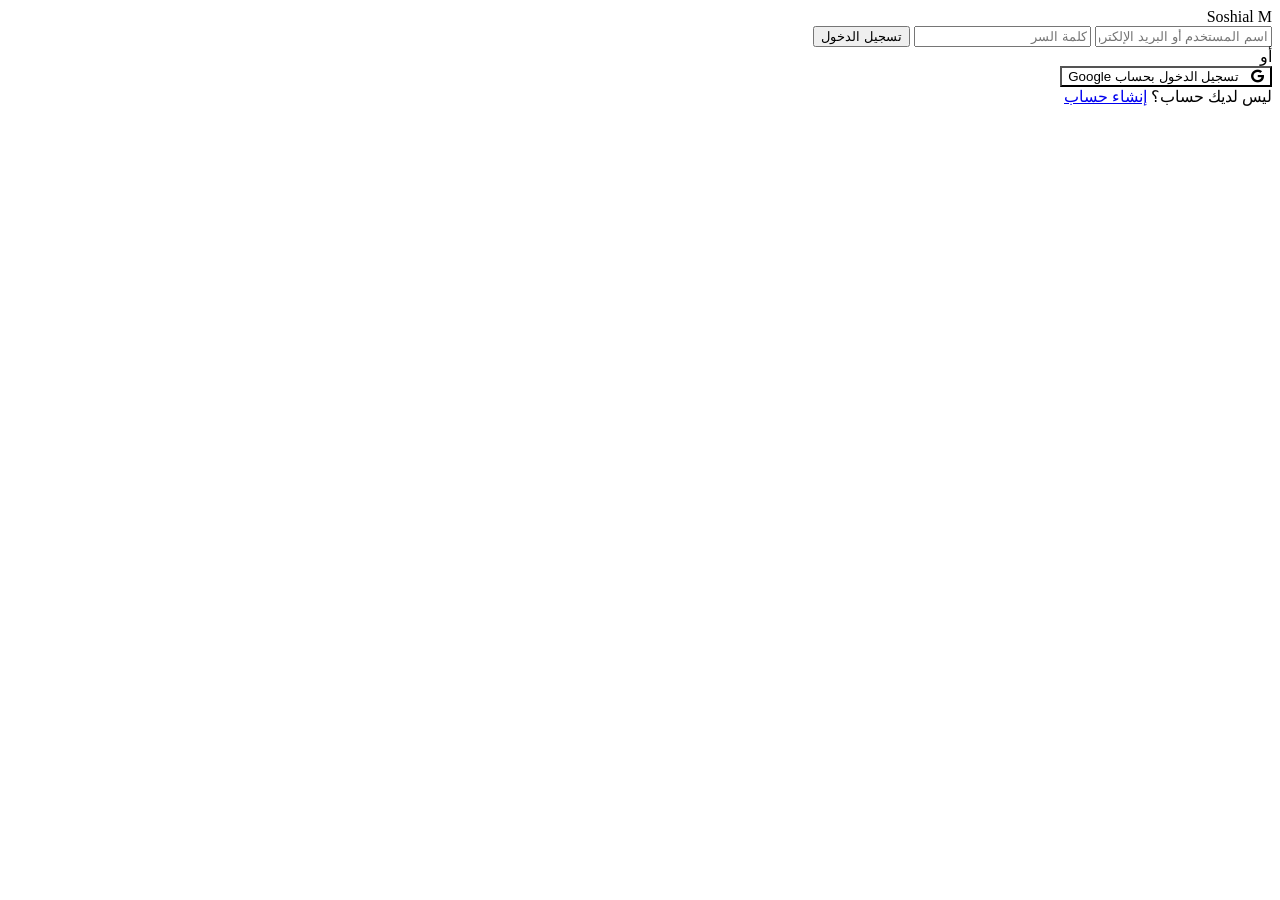
==== index.html @ 29a03dfa "Update and rename Praa.html to index.html" ====
<!DOCTYPE html>
<html lang="ar" dir="rtl">
<head>
    <meta charset="UTF-8">
    <meta name="viewport" content="width=device-width, initial-scale=1.0">
    <title>Soshial M - تطبيق التواصل الاجتماعي</title>
    <link rel="stylesheet" href="https://cdnjs.cloudflare.com/ajax/libs/font-awesome/6.4.0/css/all.min.css">
    <link rel="stylesheet" href="style.css">
</head>
<body>
    <!-- صفحة التسجيل -->
    <div class="auth-page" id="authPage">
        <div class="auth-container">
            <div class="auth-logo">Soshial M</div>
            <form class="auth-form" id="loginForm">
                <input type="text" placeholder="اسم المستخدم أو البريد الإلكتروني" required>
                <input type="password" placeholder="كلمة السر" required>
                <button type="submit" class="auth-button">تسجيل الدخول</button>
            </form>
            <div class="auth-divider">أو</div>
            <button class="auth-button" style="background: var(--success);">
                <i class="fab fa-google" style="margin-left: 8px;"></i> تسجيل الدخول بحساب Google
            </button>
            <div class="auth-footer">
                ليس لديك حساب؟ <a href="#" class="auth-link" id="showRegister">إنشاء حساب</a>
            </div>
        </div>

        <div class="auth-container" id="registerContainer" style="display: none; margin-top: 20px;">
            <form class="auth-form" id="registerForm">
                <input type="text" placeholder="اسم المستخدم" required>
                <input type="email" placeholder="البريد الإلكتروني" required>
                <input type="password" placeholder="كلمة السر" required>
                <button type="submit" class="auth-button">إنشاء حساب</button>
            </form>
            <div class="auth-footer">
                لديك حساب بالفعل؟ <a href="#" class="auth-link" id="showLogin">تسجيل الدخول</a>
            </div>
        </div>
    </div>

    <!-- التطبيق الرئيسي -->
    <div class="container" id="appContainer" style="display: none;">
        <!-- الشريط الجانبي -->
        <div class="sidebar">
            <div class="logo">
                <i class="fas fa-comments"></i>
                <span>Soshial M</span>
            </div>
            
            <div class="nav-item active" data-page="home">
                <i class="fas fa-home"></i>
                <span class="nav-text">الصفحة الرئيسية</span>
            </div>
            
            <div class="nav-item" data-page="search">
                <i class="fas fa-search"></i>
                <span class="nav-text">بحث</span>
            </div>
            
            <div class="nav-item" data-page="explore">
                <i class="fas fa-compass"></i>
                <span class="nav-text">استكشاف</span>
            </div>
            
            <div class="nav-item" data-page="reels">
                <i class="fas fa-film"></i>
                <span class="nav-text">ريلز</span>
            </div>
            
            <div class="nav-item" data-page="messages">
                <i class="fas fa-paper-plane"></i>
                <span class="nav-text">الرسائل</span>
            </div>
            
            <div class="nav-item" data-page="notifications">
                <i class="fas fa-heart"></i>
                <span class="nav-text">الإشعارات</span>
            </div>
            
            <div class="nav-item" data-page="create">
                <i class="fas fa-plus-square"></i>
                <span class="nav-text">إنشاء</span>
            </div>
            
            <div class="nav-item" data-page="profile">
                <i class="fas fa-user"></i>
                <span class="nav-text">الملف الشخصي</span>
            </div>
            
            <div class="nav-item" data-page="live">
                <i class="fas fa-broadcast-tower"></i>
                <span class="nav-text">البث المباشر</span>
            </div>
            
            <div class="nav-item" data-page="coins">
                <i class="fas fa-coins"></i>
                <span class="nav-text">العملات</span>
            </div>
            
            <div class="more-options">
                <div class="nav-item" data-page="settings">
                    <i class="fas fa-cog"></i>
                    <span class="nav-text">الإعدادات</span>
                </div>
                
                <div class="nav-item" id="logoutBtn">
                    <i class="fas fa-sign-out-alt"></i>
                    <span class="nav-text">تسجيل الخروج</span>
                </div>
            </div>
        </div>

        <!-- المحتوى الرئيسي -->
        <div class="main-content">
            <!-- الصفحة الرئيسية -->
            <div class="home-page" id="homePage">
                <div class="stories">
                    <div class="story">
                        <div class="story-avatar">
                            <img src="https://i.pravatar.cc/150?img=1" alt="User">
                        </div>
                        <div class="story-username">ahmed</div>
                    </div>
                    <div class="story">
                        <div class="story-avatar">
                            <img src="https://i.pravatar.cc/150?img=2" alt="User">
                        </div>
                        <div class="story-username">sara</div>
                    </div>
                    <div class="story">
                        <div class="story-avatar">
                            <img src="https://i.pravatar.cc/150?img=3" alt="User">
                        </div>
                        <div class="story-username">mohamed</div>
                    </div>
                    <div class="story">
                        <div class="story-avatar">
                            <img src="https://i.pravatar.cc/150?img=4" alt="User">
                        </div>
                        <div class="story-username">fatima</div>
                    </div>
                    <div class="story">
                        <div class="story-avatar">
                            <img src="https://i.pravatar.cc/150?img=5" alt="User">
                        </div>
                        <div class="story-username">ali</div>
                    </div>
                </div>

                <div class="feed">
                    <div class="post">
                        <div class="post-header">
                            <div class="post-user">
                                <img src="https://i.pravatar.cc/150?img=6" alt="User" class="post-avatar">
                                <div class="post-username">travel_lover</div>
                            </div>
                            <div class="post-options">
                                <i class="fas fa-ellipsis-h"></i>
                            </div>
                        </div>
                        <img src="https://images.unsplash.com/photo-1506744038136-46273834b3fb" class="post-image" alt="Post">
                        <div class="post-actions">
                            <div class="post-actions-left">
                                <i class="far fa-heart"></i>
                                <i class="far fa-comment"></i>
                                <i class="far fa-paper-plane"></i>
                            </div>
                            <div class="post-actions-right">
                                <i class="far fa-bookmark"></i>
                            </div>
                        </div>
                        <div class="post-likes">1,234 إعجاب</div>
                        <div class="post-caption">
                            <span class="username">travel_lover</span>
                            جمال الطبيعة لا يوصف! 🌄
                        </div>
                        <div class="post-time">منذ 3 ساعات</div>
                        <div class="add-comment">
                            <input type="text" placeholder="أضف تعليقًا...">
                            <button>نشر</button>
                        </div>
                    </div>

                    <div class="post">
                        <div class="post-header">
                            <div class="post-user">
                                <img src="https://i.pravatar.cc/150?img=7" alt="User" class="post-avatar">
                                <div class="post-username">foodie_arabic</div>
                            </div>
                            <div class="post-options">
                                <i class="fas fa-ellipsis-h"></i>
                            </div>
                        </div>
                        <img src="https://images.unsplash.com/photo-1565299624946-b28f40a0ca4b" class="post-image" alt="Post">
                        <div class="post-actions">
                            <div class="post-actions-left">
                                <i class="far fa-heart"></i>
                                <i class="far fa-comment"></i>
                                <i class="far fa-paper-plane"></i>
                            </div>
                            <div class="post-actions-right">
                                <i class="far fa-bookmark"></i>
                            </div>
                        </div>
                        <div class="post-likes">2,567 إعجاب</div>
                        <div class="post-caption">
                            <span class="username">foodie_arabic</span>
                            وجبة عربية تقليدية لذيذة! 🍛
                        </div>
                        <div class="post-time">منذ 6 ساعات</div>
                        <div class="add-comment">
                            <input type="text" placeholder="أضف تعليقًا...">
                            <button>نشر</button>
                        </div>
                    </div>
                </div>
            </div>

            <!-- صفحة البث المباشر -->
            <div class="live-page" id="livePage">
                <h1 style="margin-bottom: 20px;">البث المباشر</h1>
                <div class="live-container">
                    <div class="live-card">
                        <div class="live-preview"></div>
                        <div class="live-info">
                            <div class="live-user">
                                <img src="https://i.pravatar.cc/150?img=8" alt="User" class="live-avatar">
                                <div class="live-username">gamers_zone</div>
                            </div>
                            <div class="live-viewers">1.2K مشاهد</div>
                            <div class="live-tags">
                                <span class="live-tag">ألعاب</span>
                                <span class="live-tag">ببجي</span>
                            </div>
                        </div>
                    </div>
                    
                    <div class="live-card">
                        <div class="live-preview"></div>
                        <div class="live-info">
                            <div class="live-user">
                                <img src="https://i.pravatar.cc/150?img=9" alt="User" class="live-avatar">
                                <div class="live-username">cooking_with_sara</div>
                            </div>
                            <div class="live-viewers">856 مشاهد</div>
                            <div class="live-tags">
                                <span class="live-tag">طبخ</span>
                                <span class="live-tag">وصفات</span>
                            </div>
                        </div>
                    </div>
                    
                    <div class="live-card">
                        <div class="live-preview"></div>
                        <div class="live-info">
                            <div class="live-user">
                                <img src="https://i.pravatar.cc/150?img=10" alt="User" class="live-avatar">
                                <div class="live-username">music_live</div>
                            </div>
                            <div class="live-viewers">2.4K مشاهد</div>
                            <div class="live-tags">
                                <span class="live-tag">موسيقى</span>
                                <span class="live-tag">غناء</span>
                            </div>
                        </div>
                    </div>
                    
                    <div class="live-card">
                        <div class="live-preview"></div>
                        <div class="live-info">
                            <div class="live-user">
                                <img src="https://i.pravatar.cc/150?img=11" alt="User" class="live-avatar">
                                <div class="live-username">fitness_arabic</div>
                            </div>
                            <div class="live-viewers">632 مشاهد</div>
                            <div class="live-tags">
                                <span class="live-tag">رياضة</span>
                                <span class="live-tag">لياقة</span>
                            </div>
                        </div>
                    </div>
                </div>
            </div>

            <!-- صفحة الملف الشخصي -->
            <div class="profile-page" id="profilePage">
                <div class="profile-header">
                    <img src="https://i.pravatar.cc/150?img=12" alt="User" class="profile-avatar">
                    <div class="profile-info">
                        <div class="profile-username">
                            <h2>user123</h2>
                            <button style="background: #efefef; border: none; padding: 5px 9px; border-radius: 4px; margin-left: 10px; cursor: pointer;">تعديل الملف</button>
                            <i class="fas fa-cog" style="margin-left: 10px; cursor: pointer;" data-page="settings"></i>
                        </div>
                        <div class="profile-stats">
                            <div class="profile-stat"><span>125</span> منشور</div>
                            <div class="profile-stat"><span>1,254</span> متابع</div>
                            <div class="profile-stat"><span>856</span> يتابع</div>
                            <div class="profile-stat"><span class="user-coins">100</span> عملة</div>
                        </div>
                        <div class="profile-bio">
                            <div style="font-weight: 600;">User Name</div>
                            هذا هو الوصف الشخصي للمستخدم يمكن كتابة أي شيء هنا
                            <br>
                            www.example.com
                        </div>
                    </div>
                </div>
                <div class="profile-tabs">
                    <div class="profile-tab active">
                        <i class="fas fa-table"></i>
                        <span>المنشورات</span>
                    </div>
                    <div class="profile-tab">
                        <i class="fas fa-video"></i>
                        <span>ريلز</span>
                    </div>
                    <div class="profile-tab">
                        <i class="fas fa-bookmark"></i>
                        <span>المحفوظات</span>
                    </div>
                    <div class="profile-tab">
                        <i class="fas fa-broadcast-tower"></i>
                        <span>البث المباشر</span>
                    </div>
                </div>
                <div class="profile-posts">
                    <div class="profile-post">
                        <img src="https://images.unsplash.com/photo-1518791841217-8f162f1e1131" alt="Post">
                    </div>
                    <div class="profile-post">
                        <img src="https://images.unsplash.com/photo-1519138138-4c4b1c7c7b7c" alt="Post">
                    </div>
                    <div class="profile-post">
                        <img src="https://images.unsplash.com/photo-1519138138-4c4b1c7c7b7c" alt="Post">
                    </div>
                    <div class="profile-post">
                        <img src="https://images.unsplash.com/photo-1519138138-4c4b1c7c7b7c" alt="Post">
                    </div>
                    <div class="profile-post">
                        <img src="https://images.unsplash.com/photo-1519138138-4c4b1c7c7b7c" alt="Post">
                    </div>
                    <div class="profile-post">
                        <img src="https://images.unsplash.com/photo-1519138138-4c4b1c7c7b7c" alt="Post">
                    </div>
                </div>
            </div>

            <!-- صفحة الإعدادات -->
            <div class="settings-page" id="settingsPage">
                <h1 style="margin-bottom: 20px;">الإعدادات</h1>
                
                <div class="settings-section">
                    <h2>الحساب</h2>
                    <div class="settings-item">
                        <span>تغيير كلمة السر</span>
                        <i class="fas fa-chevron-left"></i>
                    </div>
                    <div class="settings-item">
                        <span>البريد الإلكتروني</span>
                        <i class="fas fa-chevron-left"></i>
                    </div>
                    <div class="settings-item">
                        <span>رقم الهاتف</span>
                        <i class="fas fa-chevron-left"></i>
                    </div>
                </div>
                
                <div class="settings-section">
                    <h2>الخصوصية</h2>
                    <div class="settings-item">
                        <span>الحساب الخاص</span>
                        <i class="fas fa-chevron-left"></i>
                    </div>
                    <div class="settings-item">
                        <span>تعطيل الحساب</span>
                        <i class="fas fa-chevron-left"></i>
                    </div>
                    <div class="settings-item">
                        <span>حذف الحساب</span>
                        <i class="fas fa-chevron-left"></i>
                    </div>
                </div>
                
                <div class="settings-section">
                    <h2>الإشعارات</h2>
                    <div class="settings-item">
                        <span>إشعارات البث المباشر</span>
                        <i class="fas fa-chevron-left"></i>
                    </div>
                    <div class="settings-item">
                        <span>إشعارات الهدايا</span>
                        <i class="fas fa-chevron-left"></i>
                    </div>
                    <div class="settings-item">
                        <span>إشعارات التعليقات</span>
                        <i class="fas fa-chevron-left"></i>
                    </div>
                </div>
                
                <div class="settings-section">
                    <h2>العملات الرقمية</h2>
                    <div class="settings-item">
                        <span>شحن العملات</span>
                        <i class="fas fa-chevron-left"></i>
                    </div>
                    <div class="settings-item">
                        <span>سجل المعاملات</span>
                        <i class="fas fa-chevron-left"></i>
                    </div>
                </div>
            </div>

            <!-- صفحة العملات -->
            <div class="coins-page" id="coinsPage">
                <h1 style="margin-bottom: 20px;">شحن العملات</h1>
                <div class="user-coins-display" style="text-align: center; margin-bottom: 20px;">
                    <h3>رصيدك الحالي: <span class="user-coins">0</span> عملة</h3>
                </div>
                <div class="coin-packages">
                    <div class="coin-package">
                        <div class="coin-amount">500</div>
                        <div class="coin-price">1 دولار</div>
                    </div>
                    <div class="coin-package">
                        <div class="coin-amount">1,000</div>
                        <div class="coin-price">5 دولار</div>
                    </div>
                    <div class="coin-package">
                        <div class="coin-amount">2,500</div>
                        <div class="coin-price">10 دولار</div>
                    </div>
                    <div class="coin-package">
                        <div class="coin-amount">5,000</div>
                        <div class="coin-price">50 دولار</div>
                    </div>
                </div>
                <div class="payment-form">
                    <h3 style="margin-bottom: 15px;">معلومات الدفع</h3>
                    <input type="text" id="paymentName" placeholder="الاسم بالكامل" required>
                    <input type="tel" id="paymentPhone" placeholder="رقم الهاتف" required>
                    <button class="pay-button">الانتقال للدفع عبر واتساب</button>
                </div>
            </div>
        </div>

        <!-- شريط التنقل السفلي للجوال -->
        <div class="bottom-nav">
            <div class="bottom-nav-item active" data-page="home">
                <i class="fas fa-home"></i>
                <span>الرئيسية</span>
            </div>
            <div class="bottom-nav-item" data-page="search">
                <i class="fas fa-search"></i>
                <span>بحث</span>
            </div>
            <div class="bottom-nav-item" data-page="reels">
                <i class="fas fa-film"></i>
                <span>ريلز</span>
            </div>
            <div class="bottom-nav-item" data-page="live">
                <i class="fas fa-broadcast-tower"></i>
                <span>بث مباشر</span>
            </div>
            <div class="bottom-nav-item" data-page="profile">
                <i class="fas fa-user"></i>
                <span>حسابي</span>
            </div>
        </div>
    </div>

    <script src="script.js"></script>
</body>
</html>
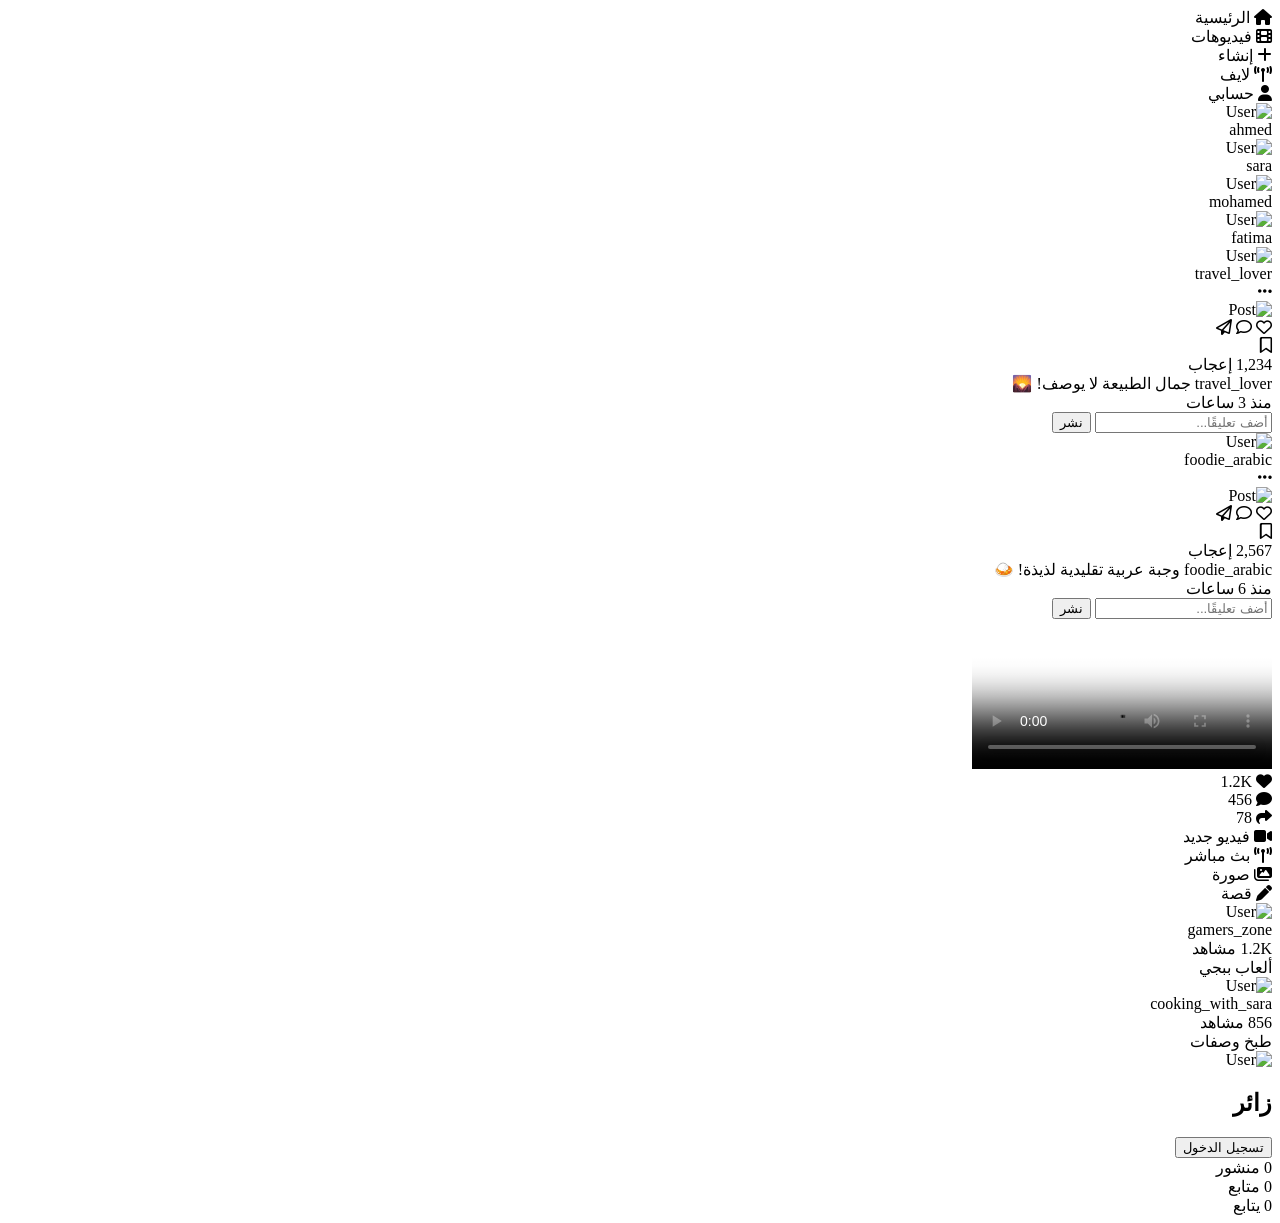
==== commit 703a039c: "Update index.html" ====
--- a/index.html
+++ b/index.html
@@ -8,113 +8,37 @@
     <link rel="stylesheet" href="style.css">
 </head>
 <body>
-    <!-- صفحة التسجيل -->
-    <div class="auth-page" id="authPage">
-        <div class="auth-container">
-            <div class="auth-logo">Soshial M</div>
-            <form class="auth-form" id="loginForm">
-                <input type="text" placeholder="اسم المستخدم أو البريد الإلكتروني" required>
-                <input type="password" placeholder="كلمة السر" required>
-                <button type="submit" class="auth-button">تسجيل الدخول</button>
-            </form>
-            <div class="auth-divider">أو</div>
-            <button class="auth-button" style="background: var(--success);">
-                <i class="fab fa-google" style="margin-left: 8px;"></i> تسجيل الدخول بحساب Google
-            </button>
-            <div class="auth-footer">
-                ليس لديك حساب؟ <a href="#" class="auth-link" id="showRegister">إنشاء حساب</a>
-            </div>
-        </div>
-
-        <div class="auth-container" id="registerContainer" style="display: none; margin-top: 20px;">
-            <form class="auth-form" id="registerForm">
-                <input type="text" placeholder="اسم المستخدم" required>
-                <input type="email" placeholder="البريد الإلكتروني" required>
-                <input type="password" placeholder="كلمة السر" required>
-                <button type="submit" class="auth-button">إنشاء حساب</button>
-            </form>
-            <div class="auth-footer">
-                لديك حساب بالفعل؟ <a href="#" class="auth-link" id="showLogin">تسجيل الدخول</a>
-            </div>
-        </div>
-    </div>
-
     <!-- التطبيق الرئيسي -->
-    <div class="container" id="appContainer" style="display: none;">
-        <!-- الشريط الجانبي -->
-        <div class="sidebar">
-            <div class="logo">
-                <i class="fas fa-comments"></i>
-                <span>Soshial M</span>
-            </div>
-            
-            <div class="nav-item active" data-page="home">
+    <div class="container">
+        <!-- شريط التنقل السفلي -->
+        <div class="bottom-nav">
+            <div class="bottom-nav-item active" data-page="home">
                 <i class="fas fa-home"></i>
-                <span class="nav-text">الصفحة الرئيسية</span>
-            </div>
-            
-            <div class="nav-item" data-page="search">
-                <i class="fas fa-search"></i>
-                <span class="nav-text">بحث</span>
-            </div>
-            
-            <div class="nav-item" data-page="explore">
-                <i class="fas fa-compass"></i>
-                <span class="nav-text">استكشاف</span>
-            </div>
-            
-            <div class="nav-item" data-page="reels">
+                <span>الرئيسية</span>
+            </div>
+            <div class="bottom-nav-item" data-page="shorts">
                 <i class="fas fa-film"></i>
-                <span class="nav-text">ريلز</span>
-            </div>
-            
-            <div class="nav-item" data-page="messages">
-                <i class="fas fa-paper-plane"></i>
-                <span class="nav-text">الرسائل</span>
-            </div>
-            
-            <div class="nav-item" data-page="notifications">
-                <i class="fas fa-heart"></i>
-                <span class="nav-text">الإشعارات</span>
-            </div>
-            
-            <div class="nav-item" data-page="create">
-                <i class="fas fa-plus-square"></i>
-                <span class="nav-text">إنشاء</span>
-            </div>
-            
-            <div class="nav-item" data-page="profile">
+                <span>فيديوهات</span>
+            </div>
+            <div class="bottom-nav-item" data-page="create">
+                <i class="fas fa-plus"></i>
+                <span>إنشاء</span>
+            </div>
+            <div class="bottom-nav-item" data-page="live">
+                <i class="fas fa-broadcast-tower"></i>
+                <span>لايف</span>
+            </div>
+            <div class="bottom-nav-item" data-page="profile">
                 <i class="fas fa-user"></i>
-                <span class="nav-text">الملف الشخصي</span>
-            </div>
-            
-            <div class="nav-item" data-page="live">
-                <i class="fas fa-broadcast-tower"></i>
-                <span class="nav-text">البث المباشر</span>
-            </div>
-            
-            <div class="nav-item" data-page="coins">
-                <i class="fas fa-coins"></i>
-                <span class="nav-text">العملات</span>
-            </div>
-            
-            <div class="more-options">
-                <div class="nav-item" data-page="settings">
-                    <i class="fas fa-cog"></i>
-                    <span class="nav-text">الإعدادات</span>
-                </div>
-                
-                <div class="nav-item" id="logoutBtn">
-                    <i class="fas fa-sign-out-alt"></i>
-                    <span class="nav-text">تسجيل الخروج</span>
-                </div>
+                <span>حسابي</span>
             </div>
         </div>
 
         <!-- المحتوى الرئيسي -->
         <div class="main-content">
             <!-- الصفحة الرئيسية -->
-            <div class="home-page" id="homePage">
+            <div class="page active" id="homePage">
+                <!-- شريط القصص -->
                 <div class="stories">
                     <div class="story">
                         <div class="story-avatar">
@@ -140,14 +64,9 @@
                         </div>
                         <div class="story-username">fatima</div>
                     </div>
-                    <div class="story">
-                        <div class="story-avatar">
-                            <img src="https://i.pravatar.cc/150?img=5" alt="User">
-                        </div>
-                        <div class="story-username">ali</div>
-                    </div>
-                </div>
-
+                </div>
+
+                <!-- التغذية -->
                 <div class="feed">
                     <div class="post">
                         <div class="post-header">
@@ -178,7 +97,7 @@
                         <div class="post-time">منذ 3 ساعات</div>
                         <div class="add-comment">
                             <input type="text" placeholder="أضف تعليقًا...">
-                            <button>نشر</button>
+                            <button type="button">نشر</button>
                         </div>
                     </div>
 
@@ -211,15 +130,61 @@
                         <div class="post-time">منذ 6 ساعات</div>
                         <div class="add-comment">
                             <input type="text" placeholder="أضف تعليقًا...">
-                            <button>نشر</button>
-                        </div>
+                            <button type="button">نشر</button>
+                        </div>
+                    </div>
+                </div>
+            </div>
+
+            <!-- صفحة الفيديوهات القصيرة -->
+            <div class="page" id="shortsPage">
+                <div class="shorts-container">
+                    <div class="short-video">
+                        <video controls poster="https://images.unsplash.com/photo-1611162617474-5b21e879e113">
+                            <source src="#" type="video/mp4">
+                        </video>
+                        <div class="video-actions">
+                            <div class="video-action">
+                                <i class="fas fa-heart"></i>
+                                <span>1.2K</span>
+                            </div>
+                            <div class="video-action">
+                                <i class="fas fa-comment"></i>
+                                <span>456</span>
+                            </div>
+                            <div class="video-action">
+                                <i class="fas fa-share"></i>
+                                <span>78</span>
+                            </div>
+                        </div>
+                    </div>
+                </div>
+            </div>
+
+            <!-- صفحة الإنشاء -->
+            <div class="page" id="createPage">
+                <div class="create-options">
+                    <div class="create-option">
+                        <i class="fas fa-video"></i>
+                        <span>فيديو جديد</span>
+                    </div>
+                    <div class="create-option">
+                        <i class="fas fa-broadcast-tower"></i>
+                        <span>بث مباشر</span>
+                    </div>
+                    <div class="create-option">
+                        <i class="fas fa-images"></i>
+                        <span>صورة</span>
+                    </div>
+                    <div class="create-option">
+                        <i class="fas fa-pen"></i>
+                        <span>قصة</span>
                     </div>
                 </div>
             </div>
 
             <!-- صفحة البث المباشر -->
-            <div class="live-page" id="livePage">
-                <h1 style="margin-bottom: 20px;">البث المباشر</h1>
+            <div class="page" id="livePage">
                 <div class="live-container">
                     <div class="live-card">
                         <div class="live-preview"></div>
@@ -250,222 +215,76 @@
                             </div>
                         </div>
                     </div>
-                    
-                    <div class="live-card">
-                        <div class="live-preview"></div>
-                        <div class="live-info">
-                            <div class="live-user">
-                                <img src="https://i.pravatar.cc/150?img=10" alt="User" class="live-avatar">
-                                <div class="live-username">music_live</div>
-                            </div>
-                            <div class="live-viewers">2.4K مشاهد</div>
-                            <div class="live-tags">
-                                <span class="live-tag">موسيقى</span>
-                                <span class="live-tag">غناء</span>
-                            </div>
-                        </div>
-                    </div>
-                    
-                    <div class="live-card">
-                        <div class="live-preview"></div>
-                        <div class="live-info">
-                            <div class="live-user">
-                                <img src="https://i.pravatar.cc/150?img=11" alt="User" class="live-avatar">
-                                <div class="live-username">fitness_arabic</div>
-                            </div>
-                            <div class="live-viewers">632 مشاهد</div>
-                            <div class="live-tags">
-                                <span class="live-tag">رياضة</span>
-                                <span class="live-tag">لياقة</span>
-                            </div>
-                        </div>
-                    </div>
                 </div>
             </div>
 
             <!-- صفحة الملف الشخصي -->
-            <div class="profile-page" id="profilePage">
+            <div class="page" id="profilePage">
                 <div class="profile-header">
                     <img src="https://i.pravatar.cc/150?img=12" alt="User" class="profile-avatar">
                     <div class="profile-info">
                         <div class="profile-username">
-                            <h2>user123</h2>
-                            <button style="background: #efefef; border: none; padding: 5px 9px; border-radius: 4px; margin-left: 10px; cursor: pointer;">تعديل الملف</button>
-                            <i class="fas fa-cog" style="margin-left: 10px; cursor: pointer;" data-page="settings"></i>
+                            <h2>زائر</h2>
+                            <button class="login-btn" id="loginBtn">تسجيل الدخول</button>
                         </div>
                         <div class="profile-stats">
-                            <div class="profile-stat"><span>125</span> منشور</div>
-                            <div class="profile-stat"><span>1,254</span> متابع</div>
-                            <div class="profile-stat"><span>856</span> يتابع</div>
-                            <div class="profile-stat"><span class="user-coins">100</span> عملة</div>
-                        </div>
-                        <div class="profile-bio">
-                            <div style="font-weight: 600;">User Name</div>
-                            هذا هو الوصف الشخصي للمستخدم يمكن كتابة أي شيء هنا
-                            <br>
-                            www.example.com
-                        </div>
-                    </div>
-                </div>
-                <div class="profile-tabs">
-                    <div class="profile-tab active">
-                        <i class="fas fa-table"></i>
-                        <span>المنشورات</span>
-                    </div>
-                    <div class="profile-tab">
-                        <i class="fas fa-video"></i>
-                        <span>ريلز</span>
-                    </div>
-                    <div class="profile-tab">
-                        <i class="fas fa-bookmark"></i>
-                        <span>المحفوظات</span>
-                    </div>
-                    <div class="profile-tab">
-                        <i class="fas fa-broadcast-tower"></i>
-                        <span>البث المباشر</span>
-                    </div>
-                </div>
-                <div class="profile-posts">
-                    <div class="profile-post">
-                        <img src="https://images.unsplash.com/photo-1518791841217-8f162f1e1131" alt="Post">
-                    </div>
-                    <div class="profile-post">
-                        <img src="https://images.unsplash.com/photo-1519138138-4c4b1c7c7b7c" alt="Post">
-                    </div>
-                    <div class="profile-post">
-                        <img src="https://images.unsplash.com/photo-1519138138-4c4b1c7c7b7c" alt="Post">
-                    </div>
-                    <div class="profile-post">
-                        <img src="https://images.unsplash.com/photo-1519138138-4c4b1c7c7b7c" alt="Post">
-                    </div>
-                    <div class="profile-post">
-                        <img src="https://images.unsplash.com/photo-1519138138-4c4b1c7c7b7c" alt="Post">
-                    </div>
-                    <div class="profile-post">
-                        <img src="https://images.unsplash.com/photo-1519138138-4c4b1c7c7b7c" alt="Post">
-                    </div>
-                </div>
-            </div>
-
-            <!-- صفحة الإعدادات -->
-            <div class="settings-page" id="settingsPage">
-                <h1 style="margin-bottom: 20px;">الإعدادات</h1>
-                
-                <div class="settings-section">
-                    <h2>الحساب</h2>
-                    <div class="settings-item">
-                        <span>تغيير كلمة السر</span>
-                        <i class="fas fa-chevron-left"></i>
-                    </div>
-                    <div class="settings-item">
-                        <span>البريد الإلكتروني</span>
-                        <i class="fas fa-chevron-left"></i>
-                    </div>
-                    <div class="settings-item">
-                        <span>رقم الهاتف</span>
-                        <i class="fas fa-chevron-left"></i>
-                    </div>
-                </div>
-                
-                <div class="settings-section">
-                    <h2>الخصوصية</h2>
-                    <div class="settings-item">
-                        <span>الحساب الخاص</span>
-                        <i class="fas fa-chevron-left"></i>
-                    </div>
-                    <div class="settings-item">
-                        <span>تعطيل الحساب</span>
-                        <i class="fas fa-chevron-left"></i>
-                    </div>
-                    <div class="settings-item">
-                        <span>حذف الحساب</span>
-                        <i class="fas fa-chevron-left"></i>
-                    </div>
-                </div>
-                
-                <div class="settings-section">
-                    <h2>الإشعارات</h2>
-                    <div class="settings-item">
-                        <span>إشعارات البث المباشر</span>
-                        <i class="fas fa-chevron-left"></i>
-                    </div>
-                    <div class="settings-item">
-                        <span>إشعارات الهدايا</span>
-                        <i class="fas fa-chevron-left"></i>
-                    </div>
-                    <div class="settings-item">
-                        <span>إشعارات التعليقات</span>
-                        <i class="fas fa-chevron-left"></i>
-                    </div>
-                </div>
-                
-                <div class="settings-section">
-                    <h2>العملات الرقمية</h2>
-                    <div class="settings-item">
+                            <div class="profile-stat"><span>0</span> منشور</div>
+                            <div class="profile-stat"><span>0</span> متابع</div>
+                            <div class="profile-stat"><span>0</span> يتابع</div>
+                        </div>
+                    </div>
+                </div>
+
+                <!-- بعد تسجيل الدخول -->
+                <div class="profile-actions" id="profileActions" style="display: none;">
+                    <div class="action-item" id="coinsBtn">
+                        <i class="fas fa-coins"></i>
                         <span>شحن العملات</span>
-                        <i class="fas fa-chevron-left"></i>
-                    </div>
-                    <div class="settings-item">
-                        <span>سجل المعاملات</span>
-                        <i class="fas fa-chevron-left"></i>
-                    </div>
-                </div>
-            </div>
-
-            <!-- صفحة العملات -->
-            <div class="coins-page" id="coinsPage">
-                <h1 style="margin-bottom: 20px;">شحن العملات</h1>
-                <div class="user-coins-display" style="text-align: center; margin-bottom: 20px;">
-                    <h3>رصيدك الحالي: <span class="user-coins">0</span> عملة</h3>
-                </div>
-                <div class="coin-packages">
-                    <div class="coin-package">
-                        <div class="coin-amount">500</div>
-                        <div class="coin-price">1 دولار</div>
-                    </div>
-                    <div class="coin-package">
-                        <div class="coin-amount">1,000</div>
-                        <div class="coin-price">5 دولار</div>
-                    </div>
-                    <div class="coin-package">
-                        <div class="coin-amount">2,500</div>
-                        <div class="coin-price">10 دولار</div>
-                    </div>
-                    <div class="coin-package">
-                        <div class="coin-amount">5,000</div>
-                        <div class="coin-price">50 دولار</div>
-                    </div>
-                </div>
-                <div class="payment-form">
-                    <h3 style="margin-bottom: 15px;">معلومات الدفع</h3>
-                    <input type="text" id="paymentName" placeholder="الاسم بالكامل" required>
-                    <input type="tel" id="paymentPhone" placeholder="رقم الهاتف" required>
-                    <button class="pay-button">الانتقال للدفع عبر واتساب</button>
-                </div>
-            </div>
-        </div>
-
-        <!-- شريط التنقل السفلي للجوال -->
-        <div class="bottom-nav">
-            <div class="bottom-nav-item active" data-page="home">
-                <i class="fas fa-home"></i>
-                <span>الرئيسية</span>
-            </div>
-            <div class="bottom-nav-item" data-page="search">
-                <i class="fas fa-search"></i>
-                <span>بحث</span>
-            </div>
-            <div class="bottom-nav-item" data-page="reels">
-                <i class="fas fa-film"></i>
-                <span>ريلز</span>
-            </div>
-            <div class="bottom-nav-item" data-page="live">
-                <i class="fas fa-broadcast-tower"></i>
-                <span>بث مباشر</span>
-            </div>
-            <div class="bottom-nav-item" data-page="profile">
-                <i class="fas fa-user"></i>
-                <span>حسابي</span>
+                    </div>
+                    <div class="action-item">
+                        <i class="fas fa-cog"></i>
+                        <span>الإعدادات</span>
+                    </div>
+                </div>
+
+                <!-- نموذج تسجيل الدخول -->
+                <div class="login-form" id="loginForm" style="display: none;">
+                    <h3>تسجيل الدخول</h3>
+                    <input type="text" placeholder="اسم المستخدم" id="username">
+                    <input type="password" placeholder="كلمة السر" id="password">
+                    <button class="auth-btn" id="submitLogin">تسجيل الدخول</button>
+                    <button class="auth-btn google-btn">
+                        <i class="fab fa-google"></i> تسجيل الدخول بـ Google
+                    </button>
+                </div>
+
+                <!-- صفحة شحن العملات -->
+                <div class="coins-page" id="coinsPage" style="display: none;">
+                    <h3>شحن العملات</h3>
+                    <div class="coin-packages">
+                        <div class="coin-package" data-amount="500" data-price="1">
+                            <div class="coin-amount">500 عملة</div>
+                            <div class="coin-price">1 دولار</div>
+                        </div>
+                        <div class="coin-package" data-amount="1000" data-price="5">
+                            <div class="coin-amount">1,000 عملة</div>
+                            <div class="coin-price">5 دولار</div>
+                        </div>
+                        <div class="coin-package" data-amount="2500" data-price="10">
+                            <div class="coin-amount">2,500 عملة</div>
+                            <div class="coin-price">10 دولار</div>
+                        </div>
+                        <div class="coin-package" data-amount="5000" data-price="50">
+                            <div class="coin-amount">5,000 عملة</div>
+                            <div class="coin-price">50 دولار</div>
+                        </div>
+                    </div>
+                    <div class="payment-form">
+                        <input type="text" id="paymentName" placeholder="الاسم بالكامل">
+                        <input type="tel" id="paymentPhone" placeholder="رقم الهاتف">
+                        <button class="pay-button" id="payButton">الدفع عبر واتساب</button>
+                    </div>
+                </div>
             </div>
         </div>
     </div>
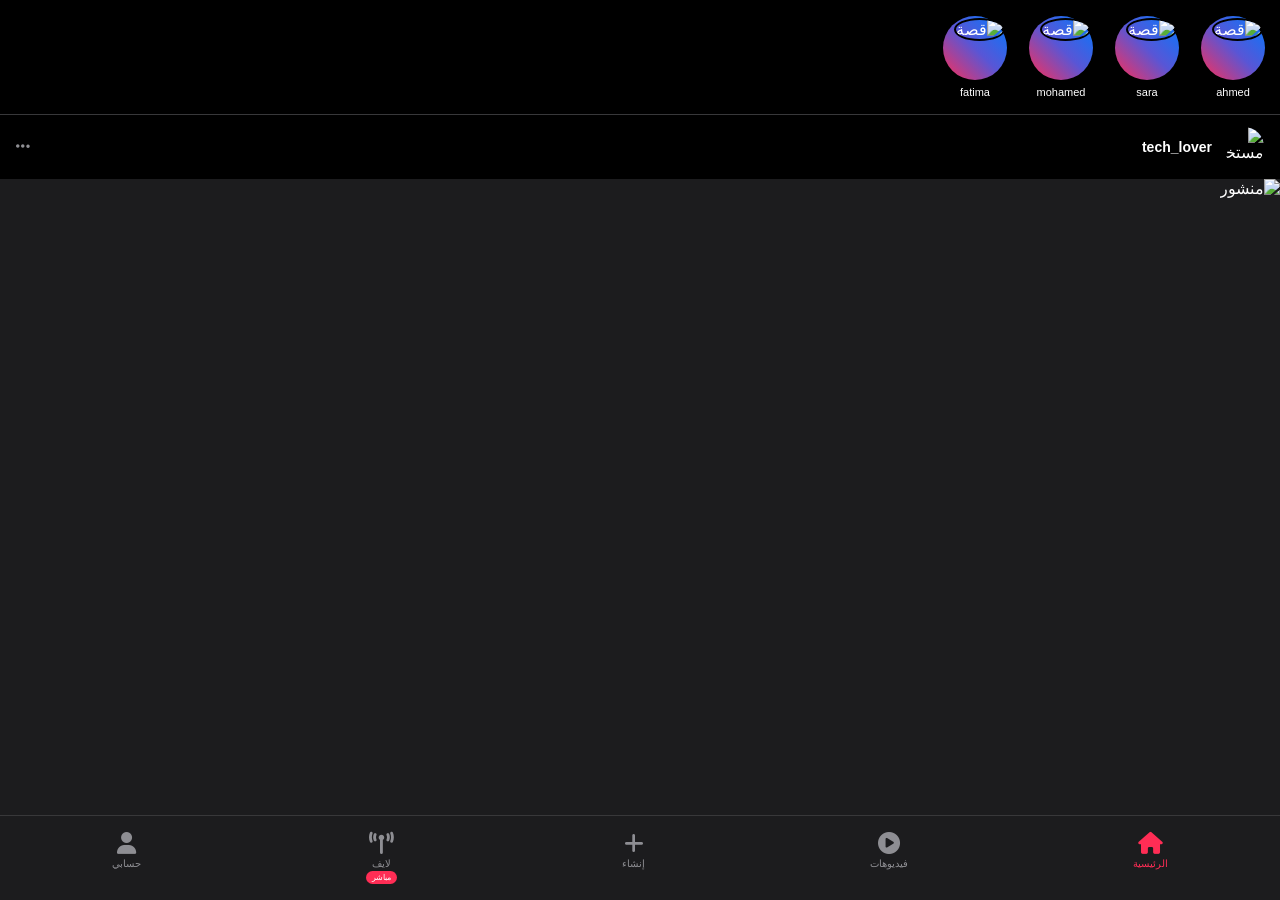
==== commit c98c611d: "Update index.html" ====
--- a/index.html
+++ b/index.html
@@ -3,292 +3,1022 @@
 <head>
     <meta charset="UTF-8">
     <meta name="viewport" content="width=device-width, initial-scale=1.0">
-    <title>Soshial M - تطبيق التواصل الاجتماعي</title>
+    <title>Soshial M</title>
     <link rel="stylesheet" href="https://cdnjs.cloudflare.com/ajax/libs/font-awesome/6.4.0/css/all.min.css">
-    <link rel="stylesheet" href="style.css">
+    <style>
+        * {
+            margin: 0;
+            padding: 0;
+            box-sizing: border-box;
+            font-family: -apple-system, BlinkMacSystemFont, 'Segoe UI', Roboto, Oxygen, Ubuntu, Cantarell, sans-serif;
+        }
+
+        :root {
+            --primary: #FF2D55;
+            --secondary: #5856D6;
+            --background: #000000;
+            --surface: #1C1C1E;
+            --text: #FFFFFF;
+            --text-secondary: #8E8E93;
+            --border: #38383A;
+        }
+
+        body {
+            background: var(--background);
+            color: var(--text);
+            height: 100vh;
+            overflow: hidden;
+        }
+
+        .app {
+            height: 100vh;
+            display: flex;
+            flex-direction: column;
+        }
+
+        /* التبويبات السفلية */
+        .tab-bar {
+            display: flex;
+            justify-content: space-around;
+            background: var(--surface);
+            border-top: 1px solid var(--border);
+            padding: 8px 0;
+            position: fixed;
+            bottom: 0;
+            width: 100%;
+            z-index: 1000;
+        }
+
+        .tab-item {
+            display: flex;
+            flex-direction: column;
+            align-items: center;
+            padding: 8px 16px;
+            color: var(--text-secondary);
+            transition: all 0.3s ease;
+        }
+
+        .tab-item.active {
+            color: var(--primary);
+        }
+
+        .tab-item i {
+            font-size: 22px;
+            margin-bottom: 4px;
+        }
+
+        .tab-item span {
+            font-size: 10px;
+            font-weight: 500;
+        }
+
+        .tab-item .live-badge {
+            background: var(--primary);
+            color: white;
+            padding: 2px 6px;
+            border-radius: 12px;
+            font-size: 8px;
+            margin-top: 2px;
+        }
+
+        /* المحتوى الرئيسي */
+        .content {
+            flex: 1;
+            overflow-y: auto;
+            padding-bottom: 70px;
+        }
+
+        /* صفحة الرئيسية */
+        .home-page {
+            display: block;
+        }
+
+        .page {
+            display: none;
+        }
+
+        .page.active {
+            display: block;
+        }
+
+        /* القصص */
+        .stories {
+            display: flex;
+            padding: 16px 12px;
+            gap: 16px;
+            overflow-x: auto;
+            background: var(--background);
+            border-bottom: 1px solid var(--border);
+        }
+
+        .story {
+            display: flex;
+            flex-direction: column;
+            align-items: center;
+            min-width: 70px;
+        }
+
+        .story-avatar {
+            width: 64px;
+            height: 64px;
+            border-radius: 50%;
+            background: linear-gradient(45deg, #FF2D55, #5856D6, #007AFF);
+            padding: 2px;
+            margin-bottom: 6px;
+        }
+
+        .story-avatar img {
+            width: 100%;
+            height: 100%;
+            border-radius: 50%;
+            border: 2px solid var(--background);
+        }
+
+        .story-username {
+            font-size: 11px;
+            color: var(--text);
+            max-width: 64px;
+            overflow: hidden;
+            text-overflow: ellipsis;
+            white-space: nowrap;
+        }
+
+        /* المنشورات */
+        .feed {
+            background: var(--background);
+        }
+
+        .post {
+            background: var(--background);
+            margin-bottom: 8px;
+        }
+
+        .post-header {
+            display: flex;
+            align-items: center;
+            justify-content: space-between;
+            padding: 12px 16px;
+        }
+
+        .post-user {
+            display: flex;
+            align-items: center;
+            gap: 12px;
+        }
+
+        .post-avatar {
+            width: 40px;
+            height: 40px;
+            border-radius: 50%;
+        }
+
+        .post-username {
+            font-weight: 600;
+            font-size: 14px;
+        }
+
+        .post-options {
+            color: var(--text-secondary);
+        }
+
+        .post-media {
+            width: 100%;
+            aspect-ratio: 9/16;
+            background: var(--surface);
+            position: relative;
+        }
+
+        .post-media img,
+        .post-media video {
+            width: 100%;
+            height: 100%;
+            object-fit: cover;
+        }
+
+        .post-actions {
+            display: flex;
+            justify-content: space-between;
+            padding: 12px 16px;
+        }
+
+        .post-actions-left {
+            display: flex;
+            gap: 20px;
+        }
+
+        .post-actions-right {
+            display: flex;
+        }
+
+        .post-action {
+            color: var(--text);
+            font-size: 24px;
+            transition: all 0.2s ease;
+        }
+
+        .post-action.active {
+            color: var(--primary);
+        }
+
+        .post-stats {
+            padding: 0 16px 12px;
+        }
+
+        .post-likes {
+            font-weight: 600;
+            margin-bottom: 6px;
+        }
+
+        .post-caption {
+            font-size: 14px;
+            line-height: 1.4;
+        }
+
+        .post-username-caption {
+            font-weight: 600;
+            margin-left: 4px;
+        }
+
+        .post-time {
+            color: var(--text-secondary);
+            font-size: 12px;
+            padding: 0 16px 16px;
+        }
+
+        /* صفحة الفيديوهات */
+        .shorts-page {
+            background: var(--background);
+            height: 100%;
+        }
+
+        .short-video {
+            position: relative;
+            height: 100%;
+            background: var(--surface);
+        }
+
+        .short-video video {
+            width: 100%;
+            height: 100%;
+            object-fit: cover;
+        }
+
+        .video-overlay {
+            position: absolute;
+            bottom: 0;
+            left: 0;
+            right: 0;
+            padding: 20px;
+            background: linear-gradient(transparent, rgba(0,0,0,0.8));
+        }
+
+        .video-info {
+            margin-bottom: 20px;
+        }
+
+        .video-username {
+            font-weight: 600;
+            font-size: 16px;
+            margin-bottom: 8px;
+        }
+
+        .video-description {
+            font-size: 14px;
+            color: var(--text-secondary);
+        }
+
+        .video-actions {
+            position: absolute;
+            right: 16px;
+            bottom: 120px;
+            display: flex;
+            flex-direction: column;
+            gap: 24px;
+        }
+
+        .video-action {
+            display: flex;
+            flex-direction: column;
+            align-items: center;
+            color: var(--text);
+        }
+
+        .video-action i {
+            font-size: 28px;
+            margin-bottom: 6px;
+            background: rgba(0,0,0,0.5);
+            width: 50px;
+            height: 50px;
+            border-radius: 50%;
+            display: flex;
+            align-items: center;
+            justify-content: center;
+        }
+
+        .video-action span {
+            font-size: 12px;
+            font-weight: 500;
+        }
+
+        /* صفحة البث المباشر */
+        .live-page {
+            padding: 16px;
+        }
+
+        .live-grid {
+            display: grid;
+            grid-template-columns: 1fr 1fr;
+            gap: 12px;
+        }
+
+        .live-card {
+            background: var(--surface);
+            border-radius: 16px;
+            overflow: hidden;
+            position: relative;
+        }
+
+        .live-preview {
+            width: 100%;
+            aspect-ratio: 9/16;
+            background: linear-gradient(45deg, var(--primary), var(--secondary));
+            position: relative;
+        }
+
+        .live-badge-live {
+            position: absolute;
+            top: 8px;
+            left: 8px;
+            background: var(--primary);
+            color: white;
+            padding: 4px 8px;
+            border-radius: 8px;
+            font-size: 10px;
+            font-weight: 600;
+        }
+
+        .live-viewers {
+            position: absolute;
+            top: 8px;
+            right: 8px;
+            background: rgba(0,0,0,0.7);
+            color: white;
+            padding: 4px 8px;
+            border-radius: 8px;
+            font-size: 10px;
+        }
+
+        .live-info {
+            padding: 12px;
+        }
+
+        .live-user {
+            display: flex;
+            align-items: center;
+            gap: 8px;
+            margin-bottom: 6px;
+        }
+
+        .live-avatar {
+            width: 32px;
+            height: 32px;
+            border-radius: 50%;
+        }
+
+        .live-username {
+            font-weight: 600;
+            font-size: 14px;
+        }
+
+        .live-title {
+            font-size: 12px;
+            color: var(--text-secondary);
+            margin-bottom: 6px;
+        }
+
+        .live-tags {
+            display: flex;
+            gap: 6px;
+            flex-wrap: wrap;
+        }
+
+        .live-tag {
+            background: rgba(255,255,255,0.1);
+            padding: 4px 8px;
+            border-radius: 12px;
+            font-size: 10px;
+            color: var(--text-secondary);
+        }
+
+        /* صفحة الملف الشخصي */
+        .profile-page {
+            padding: 16px;
+        }
+
+        .profile-header {
+            text-align: center;
+            margin-bottom: 24px;
+        }
+
+        .profile-avatar {
+            width: 100px;
+            height: 100px;
+            border-radius: 50%;
+            margin: 0 auto 16px;
+            background: var(--surface);
+            display: flex;
+            align-items: center;
+            justify-content: center;
+            font-size: 40px;
+            color: var(--text-secondary);
+        }
+
+        .profile-username {
+            font-size: 24px;
+            font-weight: 700;
+            margin-bottom: 8px;
+        }
+
+        .profile-bio {
+            color: var(--text-secondary);
+            font-size: 14px;
+            margin-bottom: 20px;
+        }
+
+        .profile-stats {
+            display: flex;
+            justify-content: center;
+            gap: 32px;
+            margin-bottom: 24px;
+        }
+
+        .profile-stat {
+            text-align: center;
+        }
+
+        .stat-number {
+            display: block;
+            font-size: 18px;
+            font-weight: 700;
+            margin-bottom: 4px;
+        }
+
+        .stat-label {
+            font-size: 12px;
+            color: var(--text-secondary);
+        }
+
+        .profile-actions {
+            display: flex;
+            gap: 12px;
+            margin-bottom: 24px;
+        }
+
+        .profile-btn {
+            flex: 1;
+            padding: 12px;
+            border-radius: 12px;
+            border: none;
+            font-weight: 600;
+            font-size: 14px;
+            cursor: pointer;
+            transition: all 0.3s ease;
+        }
+
+        .btn-primary {
+            background: var(--primary);
+            color: white;
+        }
+
+        .btn-secondary {
+            background: var(--surface);
+            color: var(--text);
+        }
+
+        .coins-section {
+            background: var(--surface);
+            border-radius: 16px;
+            padding: 20px;
+            margin-bottom: 16px;
+        }
+
+        .coins-header {
+            display: flex;
+            justify-content: space-between;
+            align-items: center;
+            margin-bottom: 16px;
+        }
+
+        .coins-title {
+            font-size: 18px;
+            font-weight: 700;
+        }
+
+        .coins-balance {
+            font-size: 24px;
+            font-weight: 700;
+            color: var(--primary);
+        }
+
+        .coins-grid {
+            display: grid;
+            grid-template-columns: 1fr 1fr;
+            gap: 12px;
+        }
+
+        .coin-package {
+            background: rgba(255,255,255,0.05);
+            border-radius: 12px;
+            padding: 16px;
+            text-align: center;
+            cursor: pointer;
+            transition: all 0.3s ease;
+            border: 2px solid transparent;
+        }
+
+        .coin-package.selected {
+            border-color: var(--primary);
+            background: rgba(255,45,85,0.1);
+        }
+
+        .coin-amount {
+            font-size: 18px;
+            font-weight: 700;
+            margin-bottom: 4px;
+        }
+
+        .coin-price {
+            font-size: 14px;
+            color: var(--text-secondary);
+        }
+
+        .payment-section {
+            background: var(--surface);
+            border-radius: 16px;
+            padding: 20px;
+        }
+
+        .payment-input {
+            width: 100%;
+            background: rgba(255,255,255,0.05);
+            border: 1px solid var(--border);
+            border-radius: 12px;
+            padding: 16px;
+            color: var(--text);
+            font-size: 16px;
+            margin-bottom: 12px;
+        }
+
+        .payment-input:focus {
+            outline: none;
+            border-color: var(--primary);
+        }
+
+        .pay-btn {
+            width: 100%;
+            background: var(--primary);
+            color: white;
+            border: none;
+            border-radius: 12px;
+            padding: 16px;
+            font-size: 16px;
+            font-weight: 600;
+            cursor: pointer;
+            transition: all 0.3s ease;
+        }
+
+        .pay-btn:hover {
+            background: #FF1C42;
+        }
+
+        /* إخفاء شريط التمرير */
+        .content::-webkit-scrollbar {
+            display: none;
+        }
+
+        .content {
+            -ms-overflow-style: none;
+            scrollbar-width: none;
+        }
+    </style>
 </head>
 <body>
-    <!-- التطبيق الرئيسي -->
-    <div class="container">
-        <!-- شريط التنقل السفلي -->
-        <div class="bottom-nav">
-            <div class="bottom-nav-item active" data-page="home">
+    <div class="app">
+        <!-- المحتوى الرئيسي -->
+        <div class="content">
+            <!-- الصفحة الرئيسية -->
+            <div class="page home-page active">
+                <!-- القصص -->
+                <div class="stories">
+                    <div class="story">
+                        <div class="story-avatar">
+                            <img src="https://i.pravatar.cc/150?img=1" alt="قصة">
+                        </div>
+                        <div class="story-username">ahmed</div>
+                    </div>
+                    <div class="story">
+                        <div class="story-avatar">
+                            <img src="https://i.pravatar.cc/150?img=2" alt="قصة">
+                        </div>
+                        <div class="story-username">sara</div>
+                    </div>
+                    <div class="story">
+                        <div class="story-avatar">
+                            <img src="https://i.pravatar.cc/150?img=3" alt="قصة">
+                        </div>
+                        <div class="story-username">mohamed</div>
+                    </div>
+                    <div class="story">
+                        <div class="story-avatar">
+                            <img src="https://i.pravatar.cc/150?img=4" alt="قصة">
+                        </div>
+                        <div class="story-username">fatima</div>
+                    </div>
+                </div>
+
+                <!-- المنشورات -->
+                <div class="feed">
+                    <!-- منشور 1 -->
+                    <div class="post">
+                        <div class="post-header">
+                            <div class="post-user">
+                                <img src="https://i.pravatar.cc/150?img=5" alt="مستخدم" class="post-avatar">
+                                <div class="post-username">tech_lover</div>
+                            </div>
+                            <div class="post-options">
+                                <i class="fas fa-ellipsis-h"></i>
+                            </div>
+                        </div>
+                        <div class="post-media">
+                            <img src="https://images.unsplash.com/photo-1518709268805-4e9042af2179?ixlib=rb-4.0.3&ixid=M3wxMjA3fDB8MHxwaG90by1wYWdlfHx8fGVufDB8fHx8fA%3D%3D&auto=format&fit=crop&w=1000&q=80" alt="منشور">
+                        </div>
+                        <div class="post-actions">
+                            <div class="post-actions-left">
+                                <div class="post-action">
+                                    <i class="far fa-heart"></i>
+                                </div>
+                                <div class="post-action">
+                                    <i class="far fa-comment"></i>
+                                </div>
+                                <div class="post-action">
+                                    <i class="far fa-paper-plane"></i>
+                                </div>
+                            </div>
+                            <div class="post-actions-right">
+                                <div class="post-action">
+                                    <i class="far fa-bookmark"></i>
+                                </div>
+                            </div>
+                        </div>
+                        <div class="post-stats">
+                            <div class="post-likes">1,234 إعجاب</div>
+                            <div class="post-caption">
+                                <span class="post-username-caption">tech_lover</span>
+                                أجمل لحظات السفر 🚀✨
+                            </div>
+                        </div>
+                        <div class="post-time">منذ ساعتين</div>
+                    </div>
+
+                    <!-- منشور 2 -->
+                    <div class="post">
+                        <div class="post-header">
+                            <div class="post-user">
+                                <img src="https://i.pravatar.cc/150?img=6" alt="مستخدم" class="post-avatar">
+                                <div class="post-username">foodie</div>
+                            </div>
+                            <div class="post-options">
+                                <i class="fas fa-ellipsis-h"></i>
+                            </div>
+                        </div>
+                        <div class="post-media">
+                            <img src="https://images.unsplash.com/photo-1565299624946-b28f40a0ca4b?ixlib=rb-4.0.3&ixid=M3wxMjA3fDB8MHxwaG90by1wYWdlfHx8fGVufDB8fHx8fA%3D%3D&auto=format&fit=crop&w=1000&q=80" alt="منشور">
+                        </div>
+                        <div class="post-actions">
+                            <div class="post-actions-left">
+                                <div class="post-action">
+                                    <i class="far fa-heart"></i>
+                                </div>
+                                <div class="post-action">
+                                    <i class="far fa-comment"></i>
+                                </div>
+                                <div class="post-action">
+                                    <i class="far fa-paper-plane"></i>
+                                </div>
+                            </div>
+                            <div class="post-actions-right">
+                                <div class="post-action">
+                                    <i class="far fa-bookmark"></i>
+                                </div>
+                            </div>
+                        </div>
+                        <div class="post-stats">
+                            <div class="post-likes">2,567 إعجاب</div>
+                            <div class="post-caption">
+                                <span class="post-username-caption">foodie</span>
+                                وجبة العشاء الليلة 🍝👌
+                            </div>
+                        </div>
+                        <div class="post-time">منذ 5 ساعات</div>
+                    </div>
+                </div>
+            </div>
+
+            <!-- صفحة الفيديوهات -->
+            <div class="page shorts-page">
+                <div class="short-video">
+                    <video controls autoplay muted>
+                        <source src="#" type="video/mp4">
+                    </video>
+                    <div class="video-overlay">
+                        <div class="video-info">
+                            <div class="video-username">@creator</div>
+                            <div class="video-description">فيديو رائع عن السفر حول العالم ✈️</div>
+                        </div>
+                    </div>
+                    <div class="video-actions">
+                        <div class="video-action">
+                            <i class="fas fa-heart"></i>
+                            <span>12.4K</span>
+                        </div>
+                        <div class="video-action">
+                            <i class="fas fa-comment"></i>
+                            <span>1.2K</span>
+                        </div>
+                        <div class="video-action">
+                            <i class="fas fa-share"></i>
+                            <span>مشاركة</span>
+                        </div>
+                    </div>
+                </div>
+            </div>
+
+            <!-- صفحة البث المباشر -->
+            <div class="page live-page">
+                <div class="live-grid">
+                    <!-- بث مباشر 1 -->
+                    <div class="live-card">
+                        <div class="live-preview">
+                            <div class="live-badge-live">مباشر</div>
+                            <div class="live-viewers">1.2K 👁️</div>
+                        </div>
+                        <div class="live-info">
+                            <div class="live-user">
+                                <img src="https://i.pravatar.cc/150?img=7" alt="مستخدم" class="live-avatar">
+                                <div class="live-username">gamers_live</div>
+                            </div>
+                            <div class="live-title">لعب PUBG مع المشتركين</div>
+                            <div class="live-tags">
+                                <span class="live-tag">ألعاب</span>
+                                <span class="live-tag">ببجي</span>
+                            </div>
+                        </div>
+                    </div>
+
+                    <!-- بث مباشر 2 -->
+                    <div class="live-card">
+                        <div class="live-preview">
+                            <div class="live-badge-live">مباشر</div>
+                            <div class="live-viewers">856 👁️</div>
+                        </div>
+                        <div class="live-info">
+                            <div class="live-user">
+                                <img src="https://i.pravatar.cc/150?img=8" alt="مستخدم" class="live-avatar">
+                                <div class="live-username">cooking_tv</div>
+                            </div>
+                            <div class="live-title">طبخ عشاء سريع</div>
+                            <div class="live-tags">
+                                <span class="live-tag">طبخ</span>
+                                <span class="live-tag">وصفات</span>
+                            </div>
+                        </div>
+                    </div>
+                </div>
+            </div>
+
+            <!-- صفحة الملف الشخصي -->
+            <div class="page profile-page">
+                <div class="profile-header">
+                    <div class="profile-avatar">
+                        <i class="fas fa-user"></i>
+                    </div>
+                    <div class="profile-username">زائر</div>
+                    <div class="profile-bio">انضم إلى Soshial M لتجربة أفضل</div>
+                    <div class="profile-stats">
+                        <div class="profile-stat">
+                            <span class="stat-number">0</span>
+                            <span class="stat-label">منشور</span>
+                        </div>
+                        <div class="profile-stat">
+                            <span class="stat-number">0</span>
+                            <span class="stat-label">متابعون</span>
+                        </div>
+                        <div class="profile-stat">
+                            <span class="stat-number">0</span>
+                            <span class="stat-label">متابَع</span>
+                        </div>
+                    </div>
+                </div>
+
+                <div class="profile-actions">
+                    <button class="profile-btn btn-primary" onclick="showLogin()">تسجيل الدخول</button>
+                    <button class="profile-btn btn-secondary">إنشاء حساب</button>
+                </div>
+
+                <!-- قسم العملات -->
+                <div class="coins-section">
+                    <div class="coins-header">
+                        <div class="coins-title">رصيد العملات</div>
+                        <div class="coins-balance">0 💎</div>
+                    </div>
+                    <div class="coins-grid">
+                        <div class="coin-package" data-amount="500" data-price="1">
+                            <div class="coin-amount">500 💎</div>
+                            <div class="coin-price">1 دولار</div>
+                        </div>
+                        <div class="coin-package" data-amount="1000" data-price="5">
+                            <div class="coin-amount">1,000 💎</div>
+                            <div class="coin-price">5 دولار</div>
+                        </div>
+                        <div class="coin-package" data-amount="2500" data-price="10">
+                            <div class="coin-amount">2,500 💎</div>
+                            <div class="coin-price">10 دولار</div>
+                        </div>
+                        <div class="coin-package" data-amount="5000" data-price="50">
+                            <div class="coin-amount">5,000 💎</div>
+                            <div class="coin-price">50 دولار</div>
+                        </div>
+                    </div>
+                </div>
+
+                <!-- نموذج الدفع -->
+                <div class="payment-section">
+                    <input type="text" class="payment-input" placeholder="الاسم الكامل" id="paymentName">
+                    <input type="tel" class="payment-input" placeholder="رقم الهاتف" id="paymentPhone">
+                    <button class="pay-btn" onclick="processPayment()">الدفع عبر واتساب</button>
+                </div>
+            </div>
+        </div>
+
+        <!-- التبويبات السفلية -->
+        <div class="tab-bar">
+            <div class="tab-item active" data-page="home">
                 <i class="fas fa-home"></i>
                 <span>الرئيسية</span>
             </div>
-            <div class="bottom-nav-item" data-page="shorts">
-                <i class="fas fa-film"></i>
+            <div class="tab-item" data-page="shorts">
+                <i class="fas fa-play-circle"></i>
                 <span>فيديوهات</span>
             </div>
-            <div class="bottom-nav-item" data-page="create">
+            <div class="tab-item" data-page="create">
                 <i class="fas fa-plus"></i>
                 <span>إنشاء</span>
             </div>
-            <div class="bottom-nav-item" data-page="live">
+            <div class="tab-item" data-page="live">
                 <i class="fas fa-broadcast-tower"></i>
                 <span>لايف</span>
+                <div class="live-badge">مباشر</div>
             </div>
-            <div class="bottom-nav-item" data-page="profile">
+            <div class="tab-item" data-page="profile">
                 <i class="fas fa-user"></i>
                 <span>حسابي</span>
             </div>
         </div>
-
-        <!-- المحتوى الرئيسي -->
-        <div class="main-content">
-            <!-- الصفحة الرئيسية -->
-            <div class="page active" id="homePage">
-                <!-- شريط القصص -->
-                <div class="stories">
-                    <div class="story">
-                        <div class="story-avatar">
-                            <img src="https://i.pravatar.cc/150?img=1" alt="User">
-                        </div>
-                        <div class="story-username">ahmed</div>
-                    </div>
-                    <div class="story">
-                        <div class="story-avatar">
-                            <img src="https://i.pravatar.cc/150?img=2" alt="User">
-                        </div>
-                        <div class="story-username">sara</div>
-                    </div>
-                    <div class="story">
-                        <div class="story-avatar">
-                            <img src="https://i.pravatar.cc/150?img=3" alt="User">
-                        </div>
-                        <div class="story-username">mohamed</div>
-                    </div>
-                    <div class="story">
-                        <div class="story-avatar">
-                            <img src="https://i.pravatar.cc/150?img=4" alt="User">
-                        </div>
-                        <div class="story-username">fatima</div>
-                    </div>
-                </div>
-
-                <!-- التغذية -->
-                <div class="feed">
-                    <div class="post">
-                        <div class="post-header">
-                            <div class="post-user">
-                                <img src="https://i.pravatar.cc/150?img=6" alt="User" class="post-avatar">
-                                <div class="post-username">travel_lover</div>
-                            </div>
-                            <div class="post-options">
-                                <i class="fas fa-ellipsis-h"></i>
-                            </div>
-                        </div>
-                        <img src="https://images.unsplash.com/photo-1506744038136-46273834b3fb" class="post-image" alt="Post">
-                        <div class="post-actions">
-                            <div class="post-actions-left">
-                                <i class="far fa-heart"></i>
-                                <i class="far fa-comment"></i>
-                                <i class="far fa-paper-plane"></i>
-                            </div>
-                            <div class="post-actions-right">
-                                <i class="far fa-bookmark"></i>
-                            </div>
-                        </div>
-                        <div class="post-likes">1,234 إعجاب</div>
-                        <div class="post-caption">
-                            <span class="username">travel_lover</span>
-                            جمال الطبيعة لا يوصف! 🌄
-                        </div>
-                        <div class="post-time">منذ 3 ساعات</div>
-                        <div class="add-comment">
-                            <input type="text" placeholder="أضف تعليقًا...">
-                            <button type="button">نشر</button>
-                        </div>
-                    </div>
-
-                    <div class="post">
-                        <div class="post-header">
-                            <div class="post-user">
-                                <img src="https://i.pravatar.cc/150?img=7" alt="User" class="post-avatar">
-                                <div class="post-username">foodie_arabic</div>
-                            </div>
-                            <div class="post-options">
-                                <i class="fas fa-ellipsis-h"></i>
-                            </div>
-                        </div>
-                        <img src="https://images.unsplash.com/photo-1565299624946-b28f40a0ca4b" class="post-image" alt="Post">
-                        <div class="post-actions">
-                            <div class="post-actions-left">
-                                <i class="far fa-heart"></i>
-                                <i class="far fa-comment"></i>
-                                <i class="far fa-paper-plane"></i>
-                            </div>
-                            <div class="post-actions-right">
-                                <i class="far fa-bookmark"></i>
-                            </div>
-                        </div>
-                        <div class="post-likes">2,567 إعجاب</div>
-                        <div class="post-caption">
-                            <span class="username">foodie_arabic</span>
-                            وجبة عربية تقليدية لذيذة! 🍛
-                        </div>
-                        <div class="post-time">منذ 6 ساعات</div>
-                        <div class="add-comment">
-                            <input type="text" placeholder="أضف تعليقًا...">
-                            <button type="button">نشر</button>
-                        </div>
-                    </div>
-                </div>
-            </div>
-
-            <!-- صفحة الفيديوهات القصيرة -->
-            <div class="page" id="shortsPage">
-                <div class="shorts-container">
-                    <div class="short-video">
-                        <video controls poster="https://images.unsplash.com/photo-1611162617474-5b21e879e113">
-                            <source src="#" type="video/mp4">
-                        </video>
-                        <div class="video-actions">
-                            <div class="video-action">
-                                <i class="fas fa-heart"></i>
-                                <span>1.2K</span>
-                            </div>
-                            <div class="video-action">
-                                <i class="fas fa-comment"></i>
-                                <span>456</span>
-                            </div>
-                            <div class="video-action">
-                                <i class="fas fa-share"></i>
-                                <span>78</span>
-                            </div>
-                        </div>
-                    </div>
-                </div>
-            </div>
-
-            <!-- صفحة الإنشاء -->
-            <div class="page" id="createPage">
-                <div class="create-options">
-                    <div class="create-option">
-                        <i class="fas fa-video"></i>
-                        <span>فيديو جديد</span>
-                    </div>
-                    <div class="create-option">
-                        <i class="fas fa-broadcast-tower"></i>
-                        <span>بث مباشر</span>
-                    </div>
-                    <div class="create-option">
-                        <i class="fas fa-images"></i>
-                        <span>صورة</span>
-                    </div>
-                    <div class="create-option">
-                        <i class="fas fa-pen"></i>
-                        <span>قصة</span>
-                    </div>
-                </div>
-            </div>
-
-            <!-- صفحة البث المباشر -->
-            <div class="page" id="livePage">
-                <div class="live-container">
-                    <div class="live-card">
-                        <div class="live-preview"></div>
-                        <div class="live-info">
-                            <div class="live-user">
-                                <img src="https://i.pravatar.cc/150?img=8" alt="User" class="live-avatar">
-                                <div class="live-username">gamers_zone</div>
-                            </div>
-                            <div class="live-viewers">1.2K مشاهد</div>
-                            <div class="live-tags">
-                                <span class="live-tag">ألعاب</span>
-                                <span class="live-tag">ببجي</span>
-                            </div>
-                        </div>
-                    </div>
+    </div>
+
+    <script>
+        // بيانات التطبيق
+        let currentUser = null;
+        let selectedCoinPackage = null;
+
+        // تهيئة التطبيق
+        document.addEventListener('DOMContentLoaded', function() {
+            console.log('Soshial M - التطبيق جاهز');
+            setupEventListeners();
+        });
+
+        function setupEventListeners() {
+            // التنقل بين التبويبات
+            const tabItems = document.querySelectorAll('.tab-item');
+            tabItems.forEach(tab => {
+                tab.addEventListener('click', function() {
+                    const page = this.getAttribute('data-page');
+                    showPage(page);
+                });
+            });
+
+            // تفعيل الإعجابات
+            document.addEventListener('click', function(e) {
+                if (e.target.classList.contains('fa-heart')) {
+                    const heartIcon = e.target;
+                    const isLiked = heartIcon.classList.contains('fas');
                     
-                    <div class="live-card">
-                        <div class="live-preview"></div>
-                        <div class="live-info">
-                            <div class="live-user">
-                                <img src="https://i.pravatar.cc/150?img=9" alt="User" class="live-avatar">
-                                <div class="live-username">cooking_with_sara</div>
-                            </div>
-                            <div class="live-viewers">856 مشاهد</div>
-                            <div class="live-tags">
-                                <span class="live-tag">طبخ</span>
-                                <span class="live-tag">وصفات</span>
-                            </div>
-                        </div>
-                    </div>
-                </div>
-            </div>
-
-            <!-- صفحة الملف الشخصي -->
-            <div class="page" id="profilePage">
-                <div class="profile-header">
-                    <img src="https://i.pravatar.cc/150?img=12" alt="User" class="profile-avatar">
-                    <div class="profile-info">
-                        <div class="profile-username">
-                            <h2>زائر</h2>
-                            <button class="login-btn" id="loginBtn">تسجيل الدخول</button>
-                        </div>
-                        <div class="profile-stats">
-                            <div class="profile-stat"><span>0</span> منشور</div>
-                            <div class="profile-stat"><span>0</span> متابع</div>
-                            <div class="profile-stat"><span>0</span> يتابع</div>
-                        </div>
-                    </div>
-                </div>
-
-                <!-- بعد تسجيل الدخول -->
-                <div class="profile-actions" id="profileActions" style="display: none;">
-                    <div class="action-item" id="coinsBtn">
-                        <i class="fas fa-coins"></i>
-                        <span>شحن العملات</span>
-                    </div>
-                    <div class="action-item">
-                        <i class="fas fa-cog"></i>
-                        <span>الإعدادات</span>
-                    </div>
-                </div>
-
-                <!-- نموذج تسجيل الدخول -->
-                <div class="login-form" id="loginForm" style="display: none;">
-                    <h3>تسجيل الدخول</h3>
-                    <input type="text" placeholder="اسم المستخدم" id="username">
-                    <input type="password" placeholder="كلمة السر" id="password">
-                    <button class="auth-btn" id="submitLogin">تسجيل الدخول</button>
-                    <button class="auth-btn google-btn">
-                        <i class="fab fa-google"></i> تسجيل الدخول بـ Google
-                    </button>
-                </div>
-
-                <!-- صفحة شحن العملات -->
-                <div class="coins-page" id="coinsPage" style="display: none;">
-                    <h3>شحن العملات</h3>
-                    <div class="coin-packages">
-                        <div class="coin-package" data-amount="500" data-price="1">
-                            <div class="coin-amount">500 عملة</div>
-                            <div class="coin-price">1 دولار</div>
-                        </div>
-                        <div class="coin-package" data-amount="1000" data-price="5">
-                            <div class="coin-amount">1,000 عملة</div>
-                            <div class="coin-price">5 دولار</div>
-                        </div>
-                        <div class="coin-package" data-amount="2500" data-price="10">
-                            <div class="coin-amount">2,500 عملة</div>
-                            <div class="coin-price">10 دولار</div>
-                        </div>
-                        <div class="coin-package" data-amount="5000" data-price="50">
-                            <div class="coin-amount">5,000 عملة</div>
-                            <div class="coin-price">50 دولار</div>
-                        </div>
-                    </div>
-                    <div class="payment-form">
-                        <input type="text" id="paymentName" placeholder="الاسم بالكامل">
-                        <input type="tel" id="paymentPhone" placeholder="رقم الهاتف">
-                        <button class="pay-button" id="payButton">الدفع عبر واتساب</button>
-                    </div>
-                </div>
-            </div>
-        </div>
-    </div>
-
-    <script src="script.js"></script>
+                    if (isLiked) {
+                        heartIcon.classList.remove('fas');
+                        heartIcon.classList.add('far');
+                        heartIcon.style.color = '';
+                    } else {
+                        heartIcon.classList.remove('far');
+                        heartIcon.classList.add('fas');
+                        heartIcon.style.color = '#FF2D55';
+                    }
+                    
+                    updateLikesCount(heartIcon, !isLiked);
+                }
+            });
+
+            // اختيار باقات العملات
+            const coinPackages = document.querySelectorAll('.coin-package');
+            coinPackages.forEach(pkg => {
+                pkg.addEventListener('click', function() {
+                    coinPackages.forEach(p => p.classList.remove('selected'));
+                    this.classList.add('selected');
+                    selectedCoinPackage = {
+                        amount: this.getAttribute('data-amount'),
+                        price: this.getAttribute('data-price')
+                    };
+                });
+            });
+        }
+
+        function showPage(page) {
+            // إخفاء جميع الصفحات
+            document.querySelectorAll('.page').forEach(p => {
+                p.classList.remove('active');
+            });
+
+            // إزالة النشط من التبويبات
+            document.querySelectorAll('.tab-item').forEach(tab => {
+                tab.classList.remove('active');
+            });
+
+            // عرض الصفحة المطلوبة
+            const targetPage = document.querySelector(`.${page}-page`);
+            const targetTab = document.querySelector(`[data-page="${page}"]`);
+            
+            if (targetPage) targetPage.classList.add('active');
+            if (targetTab) targetTab.classList.add('active');
+        }
+
+        function updateLikesCount(heartIcon, isAdding) {
+            const post = heartIcon.closest('.post');
+            const likesElement = post.querySelector('.post-likes');
+            const currentText = likesElement.textContent;
+            const currentLikes = parseInt(currentText.replace(/\D/g, '')) || 0;
+            
+            if (isAdding) {
+                likesElement.textContent = (currentLikes + 1).toLocaleString() + ' إعجاب';
+            } else {
+                likesElement.textContent = (currentLikes - 1).toLocaleString() + ' إعجاب';
+            }
+        }
+
+        function showLogin() {
+            alert('سيتم إضافة نظام تسجيل الدخول قريباً!');
+        }
+
+        function processPayment() {
+            if (!selectedCoinPackage) {
+                alert('يرجى اختيار باقة العملات أولاً');
+                return;
+            }
+
+            const name = document.getElementById('paymentName').value;
+            const phone = document.getElementById('paymentPhone').value;
+
+            if (!name || !phone) {
+                alert('يرجى ملء جميع الحقول');
+                return;
+            }
+
+            const message = `طلب شراء عملات Soshial M:
+
+الاسم: ${name}
+رقم الهاتف: ${phone}
+الباقة: ${selectedCoinPackage.amount} عملة
+السعر: ${selectedCoinPackage.price} دولار
+التاريخ: ${new Date().toLocaleString()}
+
+يرجى تأكيد الطلب وإضافة العملات للحساب.`;
+
+            const whatsappUrl = `https://wa.me/201055891020?text=${encodeURIComponent(message)}`;
+            window.open(whatsappUrl, '_blank');
+            
+            alert('سيتم تحويلك إلى واتساب لإكمال عملية الدفع. سيتم إضافة العملات بعد التأكيد.');
+        }
+
+        // إضافة بعض التفاعلات الإضافية
+        document.addEventListener('click', function(e) {
+            // تفعيل التعليقات
+            if (e.target.classList.contains('fa-comment')) {
+                alert('نظام التعليقات قيد التطوير!');
+            }
+
+            // تفعيل المشاركة
+            if (e.target.classList.contains('fa-paper-plane')) {
+                alert('شارك هذا المنشور مع أصدقائك!');
+            }
+        });
+    </script>
 </body>
 </html>
